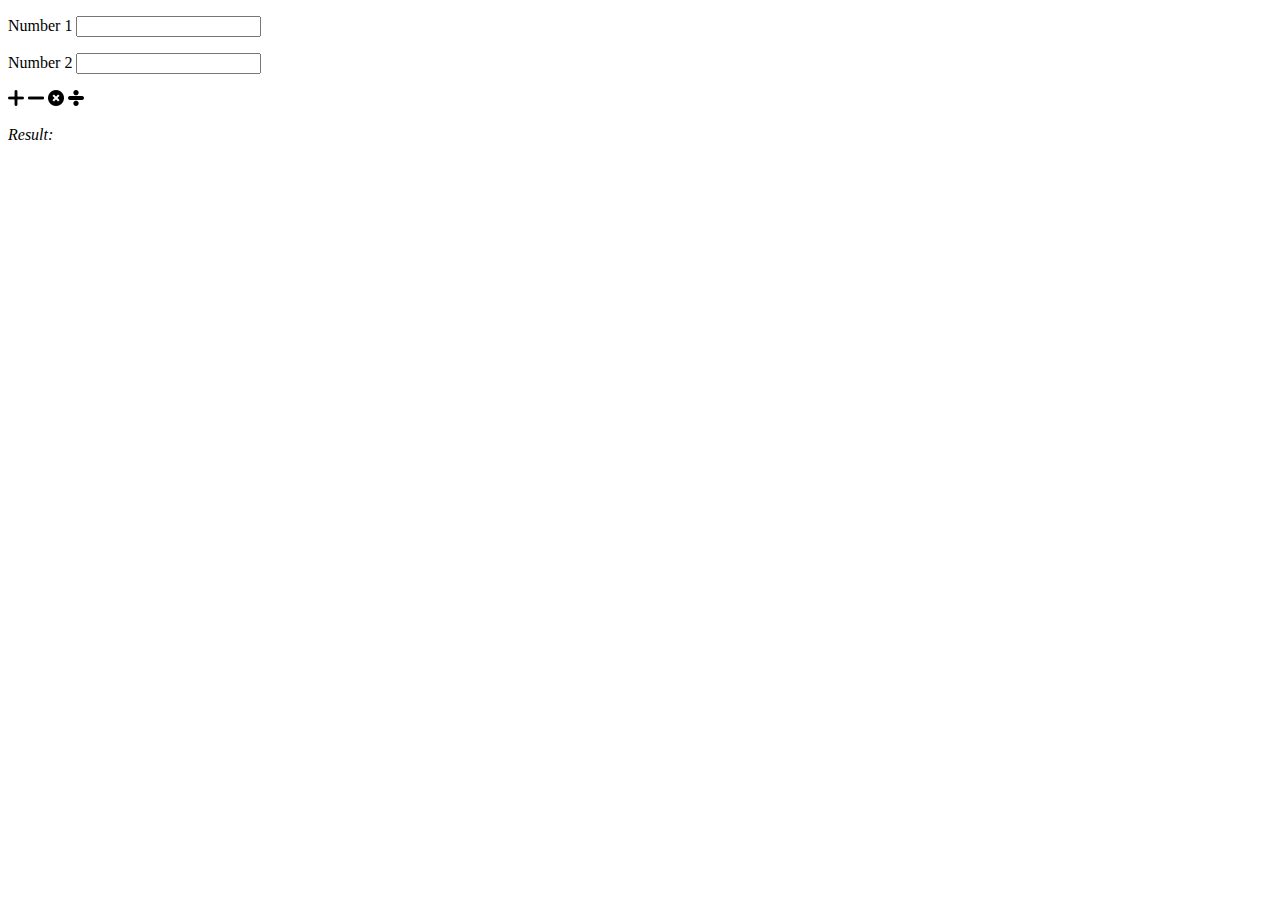
==== HomeWork_9/index.html @ 17a0b386 "HomeWork_9" ====
<!DOCTYPE html>
<html lang="en">
<head>
    <meta charset="UTF-8">
    <meta name="viewport" content="width=device-width, initial-scale=1.0">
    <meta http-equiv="X-UA-Compatible" content="ie=edge">
    <title>Calculator</title>
    <link rel="stylesheet" href="style.css">
</head>
<body>

    <p>Number 1 <input type="text" id="num1"></p>
    <p>Number 2 <input type="text" id="num2"></p>

    <p><input id="plus" type="image" src="img/plus.png" onclick="plus()">
       <input id="minus" type="image" src="img/minus.png" onclick="minus()">
       <input id="multiply" type="image" src="img/multiply.png" onclick="multiply()">
       <input id="division" type="image" src="img/division.png" onclick="division()">
    </p>
    <i> Result: </i><p id="out"></p>

    <script src="scripts.js"></script>
</body>
</html>
---- HomeWork_9/style.css ----
#out {
    display: inline;
}

button {
    text-align: center;
    width: 30px;
    height: 30px;

}

#plus:hover, #minus:hover, #multiply:hover, #division:hover {
    animation-name: plus;
    animation-duration: 2s;
    animation-timing-function: linear;
    animation-iteration-count: infinite;
}

@keyframes plus {
    from {
        transform: rotate(0deg);
    }
    to {
        transform: rotate(360deg);
    }
}
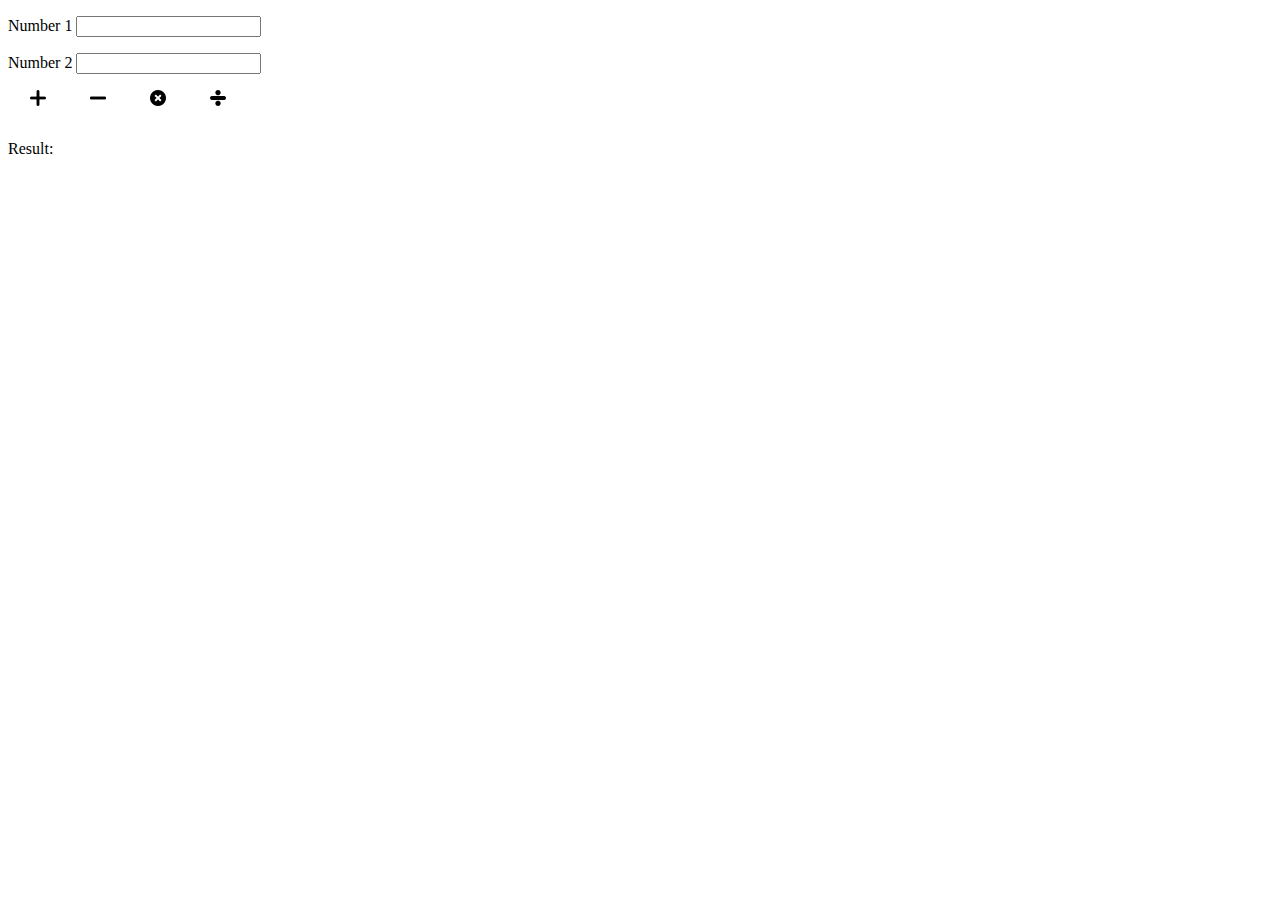
==== commit 419cd37a: "reworked everything" ====
--- a/HomeWork_9/index.html
+++ b/HomeWork_9/index.html
@@ -12,12 +12,34 @@
     <p>Number 1 <input type="text" id="num1"></p>
     <p>Number 2 <input type="text" id="num2"></p>
 
-    <p><input id="plus" type="image" src="img/plus.png" onclick="plus()">
-       <input id="minus" type="image" src="img/minus.png" onclick="minus()">
-       <input id="multiply" type="image" src="img/multiply.png" onclick="multiply()">
-       <input id="division" type="image" src="img/division.png" onclick="division()">
-    </p>
-    <i> Result: </i><p id="out"></p>
+    <div class="dws">
+        <div class="pulse">
+            <div class="plus"><img src="img/plus.png"></div>
+            <div class="text" onclick="plus()">Plus</div>
+        </div>
+    </div>
+
+    <div class="dws1">
+        <div class="pulse">
+            <div class="minus"><img src="img/minus.png"></div>
+            <div class="text1" onclick="minus()">Minus</div>
+        </div>
+    </div>
+
+    <div class="dws2">
+        <div class="pulse">
+            <div class="multiply"><img src="img/multiply.png"></div>
+            <div class="text2" onclick="multiply()">multiply</div>
+        </div>
+    </div>
+
+    <div class="dws3">
+        <div class="pulse">
+            <div class="division"><img src="img/division.png"></div>
+            <div class="text3" onclick="division()">division</div>
+        </div>
+    </div>
+    <p class="result"> Result: </p><p id="out"></p>
 
     <script src="scripts.js"></script>
 </body>
--- a/HomeWork_9/style.css
+++ b/HomeWork_9/style.css
@@ -1,26 +1,132 @@
+.result {
+    margin-top: 50px;
+    display: inline-block;
+}
+
 #out {
     display: inline;
 }
 
-button {
-    text-align: center;
-    width: 30px;
-    height: 30px;
-
+.dws {
+    position: absolute;
+    left: 30px;
+    transform: translate(-50%, -50%);
 }
 
-#plus:hover, #minus:hover, #multiply:hover, #division:hover {
-    animation-name: plus;
-    animation-duration: 2s;
-    animation-timing-function: linear;
-    animation-iteration-count: infinite;
+.dws1 {
+    position: absolute;
+    left: 90px;
 }
 
-@keyframes plus {
-    from {
+.dws2 {
+    position: absolute;
+    left: 150px;
+}
+
+.dws3 {
+    position: absolute;
+    left: 210px;
+}
+
+.plus {
+    position: absolute;
+    text-align: center;
+    width: 16px;
+    height: 16px;
+    animation: plus .9s ease-in-out infinite;
+}
+
+.minus {
+    position: absolute;
+    text-align: center;
+    width: 16px;
+    height: 16px;
+    animation: plus .9s ease-in-out infinite;
+}
+
+.multiply {
+    position: absolute;
+    text-align: center;
+    width: 16px;
+    height: 16px;
+    animation: plus .9s ease-in-out infinite;
+}
+
+.division {
+    position: absolute;
+    text-align: center;
+    width: 16px;
+    height: 16px;
+    animation: plus .9s ease-in-out infinite;
+}
+
+.text {
+    opacity: 0;
+    position: absolute;
+    text-transform:  uppercase;
+    font-weight: 700;
+    top: 0;
+    left: -11px;
+    font-size: 15px;
+    transform: scaleX(-1);
+    transition: .5s ease-in-out;
+}
+
+.text1 {
+    opacity: 0;
+    position: absolute;
+    text-transform:  uppercase;
+    font-weight: 700;
+    top: 0;
+    left: -16px;
+    font-size: 15px;
+    transform: scaleX(-1);
+    transition: .5s ease-in-out;
+}
+
+.text2 {
+    opacity: 0;
+    position: absolute;
+    text-transform:  uppercase;
+    font-weight: 700;
+    top: 0;
+    left: -31px;
+    font-size: 15px;
+    transform: scaleX(-1);
+    transition: .5s ease-in-out;
+}
+ 
+.text3 {
+    opacity: 0;
+    position: absolute;
+    text-transform:  uppercase;
+    font-weight: 700;
+    top: 0;
+    left: -26px;
+    font-size: 15px;
+    transform: scaleX(-1);
+    transition: .5s ease-in-out;
+}
+
+
+.pulse:hover img {
+    transition: .5s ease-in-out;
+    transform: scale(0);
+}
+
+.pulse:hover .text, .pulse:hover .text1, .pulse:hover .text2, .pulse:hover .text3{
+    transform: scaleX(1);
+    transition:  .5s ease-in-out;
+    opacity: 1;
+}
+
+
+
+@keyframes plus{
+    0% {
         transform: rotate(0deg);
     }
-    to {
+    100% {
         transform: rotate(360deg);
     }
 }